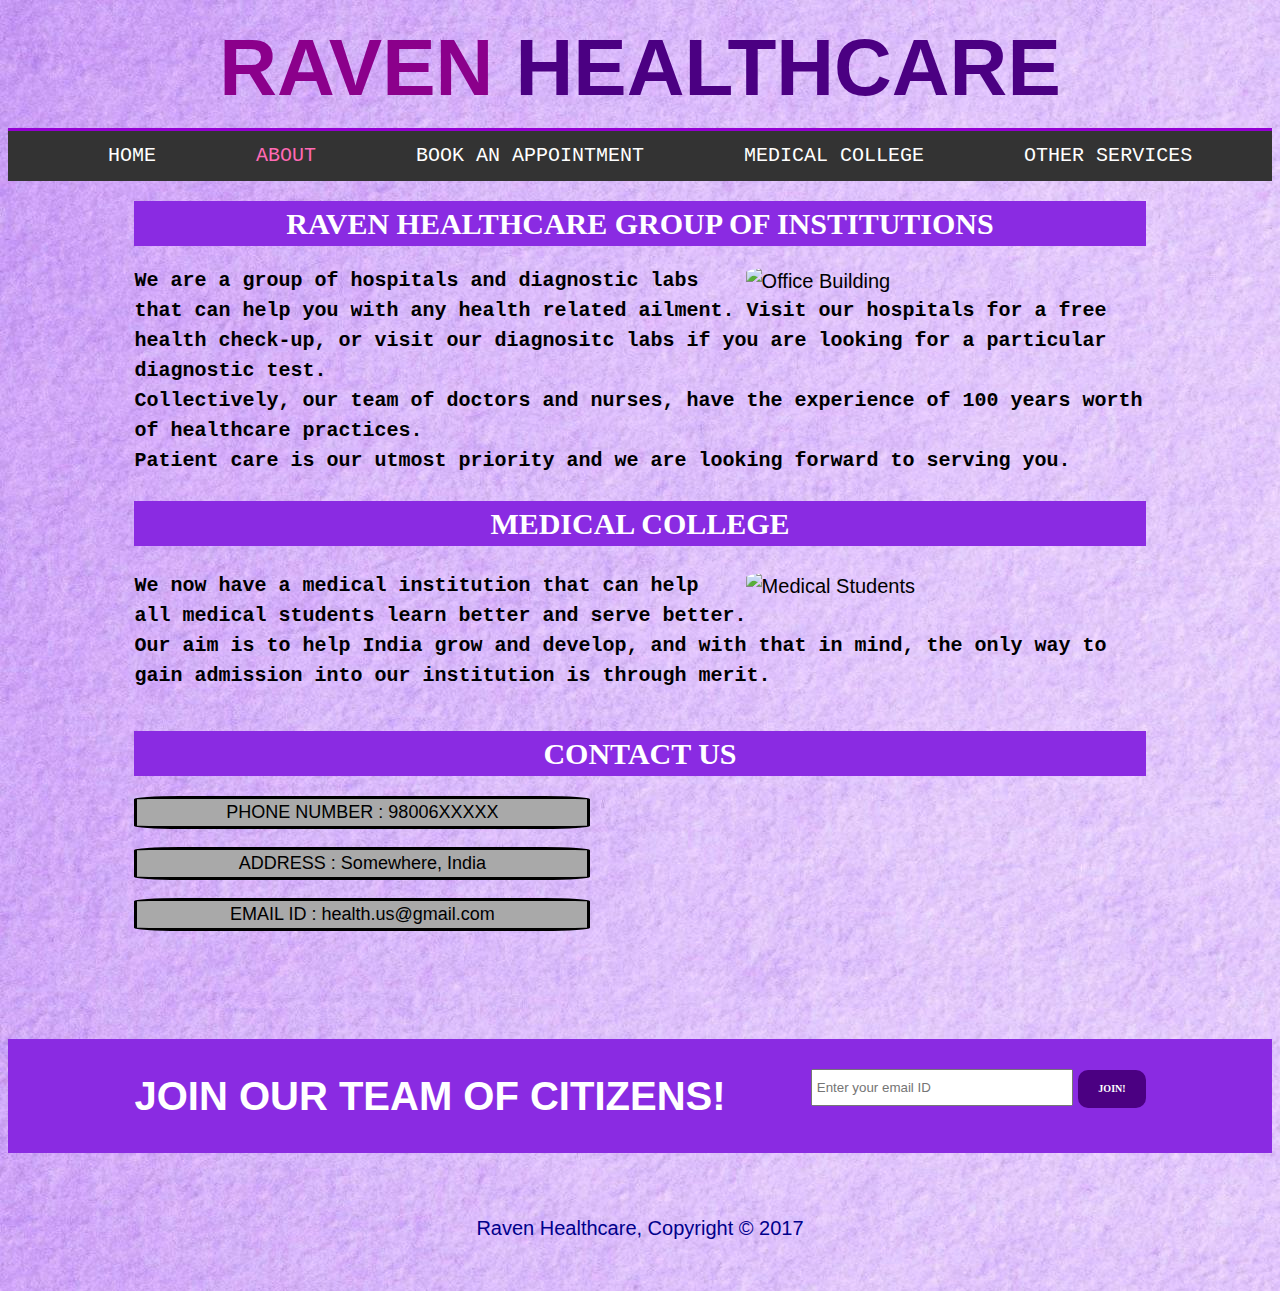
==== About.html @ ee7220b3 "Changed the layout of the page" ====
<!Doctype html>

<html lang="en">

<head>

<meta charset="utf-8">

<meta name="description" content="Raven Healthcare is a group of hospitals and diagnostic labs that help provide affordable healthcare.">

<meta name="keywords" content="Health, Hospitals, Doctors near me, Feeling ill, Depression, Vomiting, Drunk, Medicines">

<meta name="author" content="Swetha Chodavarpu">

<meta name="robots" content="index,follow,archive">

<meta name="viewport" content="width=device-width, intial-scale=1.0">

<link rel="stylesheet" type="text/css" href="about.css"/>

<link rel="icon" href="./health.ico"/>
<title> Raven Healthcare </title>

</head>

<body>
<header>
  <div class="container">
  <div id="branding">
  <h1>  <span class="highlight"> Raven </span> Healthcare  </h1>
</header>

</div>
<nav>
<ul>
  <li><a href="index.html" target="_parent"> HOME </a></li>
  <li><a href="About.html" target="_parent"> <span class="active"> ABOUT </span></a></li>
  <li><a href="book.html" target="_parent"> BOOK AN APPOINTMENT </a></li>
  <li><a href="mc.html" target="_parent"> MEDICAL COLLEGE </a></li>
  <li><a href="services.html" target="_parent"> OTHER SERVICES </a></li>
</ul>
</nav>
</div>

<section id="about">
  <div class="container">
  <h1> <span class="headline"> Raven Healthcare Group Of Institutions </span> </h1>
    <img src="office.jpg" alt="Office Building" width="400px"/>
    <p> We are a group of hospitals and diagnostic labs that can help you with any health related ailment. Visit our hospitals for a free health check-up, or visit our diagnositc labs if you are looking for a particular diagnostic test. <br>Collectively, our team of doctors and nurses, have the experience of 100 years worth of healthcare practices. <br>Patient care is our utmost priority and we are looking forward to serving you. </p>
  <h2> <span class="headline"> Medical college </span> </h2>
    <img src="medstu.jpg" alt="Medical Students" width="400px"/>
    <p> We now have a medical institution that can help all medical students learn better and serve better. <br>Our aim is to help India grow and develop, and with that in mind, the only way to gain admission into our institution is through merit. </p>
  </div>
</section>

<section id="contact">
  <div class="container">
    <h1> CONTACT US </h1>
    <p> PHONE NUMBER : 98006XXXXX </p>

    <p> ADDRESS : Somewhere, India </p>

    <p> EMAIL ID : health.us@gmail.com </p>
  </div>
</section>

<br>
<br>
<br>

<section id="newsletter">
  <div class="container">
    <h1> Join our team of citizens! </h1>
<form>
    <input type="email" placeholder="Enter your email ID">
    <button type="submit" class="button1"> Join! </button>
</form>
  </div>
</section>

</body>
<footer>
<p> Raven Healthcare, Copyright &copy; 2017<p/>
</footer>
</html>
---- about.css ----
body {
  font: 20px/1.5  Arial, sans-serif;
  padding: 0;
  margin = 0;
  background-image: url("./aboutbg.jpg");
  color : Black;
}

.container {
   width:80%;
   margin: auto;
   overflow: hidden;
 }
.button1{
  height: 38px;
  background: Indigo;
  border: 0;
  border-radius: 10px;
  padding-left: 20px;
  padding-right: 20px;
  color: White;
  font-family: Verdana;
  font-weight: bold;
  font-size: 10px;
  text-transform: uppercase;
}
/* Header */

 header {
   font-size: 40px;
   background-color:transparent;
   color : Indigo;
   min-height: 70px;
   border-bottom: DarkViolet 3px solid;
   text-transform: uppercase;
 }
 ul {
     list-style-type: none;
     margin: 0;
     padding: 0;
     overflow: hidden;
     background-color: #333;
 }

 li {

   float: left;
 }

 li a {
   padding-left: 100px;
   padding-top: 10px;
   padding-bottom: 10px;
   display: block;
   color: White;
   text-align: center;
   font-family: courier;
   font-weight: lighter;
   text-decoration: none;
 }

 /* Change the link color to #111 (black) on hover */
 li a:hover {
     color: red;
 }

.active {
  text-transform: uppercase;
  color: HotPink;
}

 header #branding {
   text-align: center;
 }

 header #branding h1 {
   margin: 0;
 }

 header nav {
   float: right;
   margin-top: 0;
 }

header .highlight, a{
 color : DarkMagenta;
 font-weight: bold;
}

header a:hover {
  color: Maroon;
  font-weight: bolder;
}

/* Newsletter */

#newsletter {
  padding: 0px;
  color: white;
  background-color: BlueViolet;
}

#newsletter h1 {
  color: White;
  text-transform: uppercase;
  float:left;
  padding: 0;
}

#newsletter form {
  float: right;
  margin-top: 30px;
}

#newsletter input[type="email"] {
padding : 4px;
height :25px;
width: 250px;
}


#about h1, #about h2 {
  font-size: 30px;
  font-family: verdana;
  font-weight: bold;
  color: White;
  text-align: center;
  text-transform: uppercase;
  background-color: BlueViolet;
}

img {
 float: right;
 border-radius: 20%;
}

#about .container p {
   font-size: 20px;
   text-align: left;
   font-weight: bold;
   font-family: Courier;
   text-transform: none;
   background: transparent !important;
   color: black;
 }

#contact h1 {
  font-size: 30px;
  font-family: verdana;
  font-weight: bold;
  color: White;
  text-align: center;
  text-transform: uppercase;
  background-color: BlueViolet;
}

#contact p {

  text-align : center;
  width: 450px;
  background-color: DarkGray;
  font-size: 18px;
  color: Black;
  border-style: solid;
  border-radius: 10%;
  text-transform: none;
}

footer {
  padding: 20px;
  margin-top: 20px;
  color: darkblue;
  text-transform: capitalize;
  background-color: transparent;
  text-align: center;
}
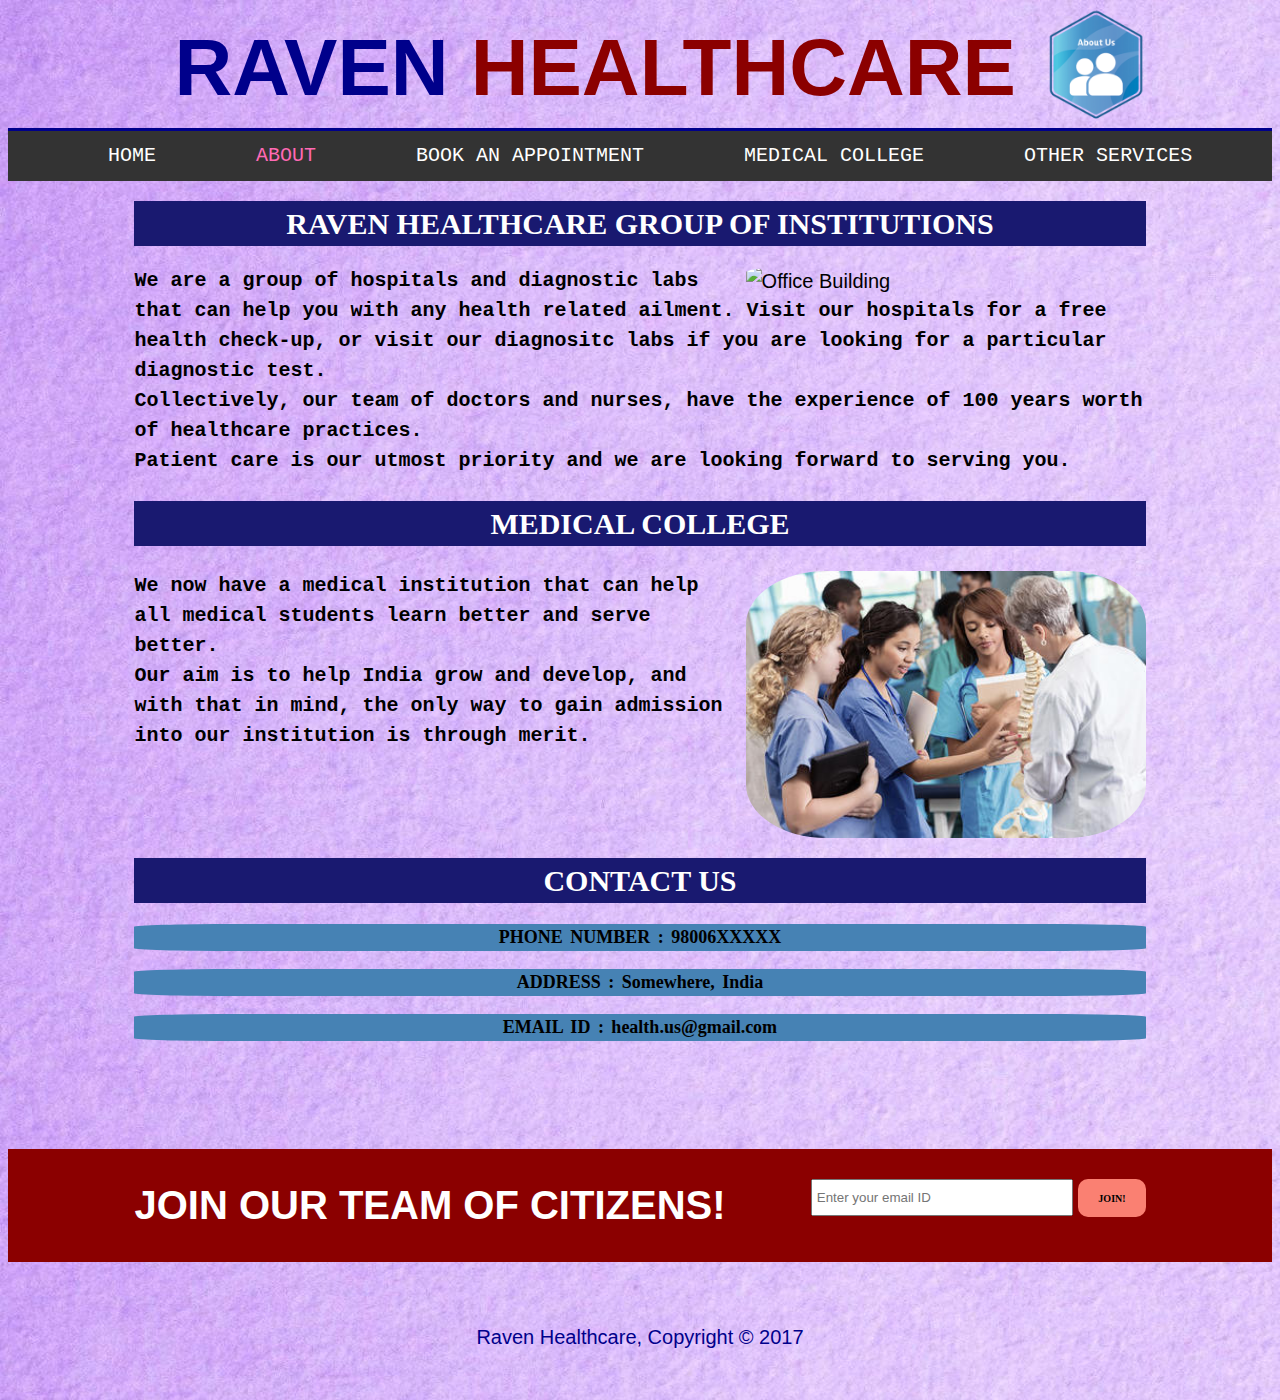
==== commit bd2ca19e: "Changed Design" ====
--- a/About.html
+++ b/About.html
@@ -28,6 +28,7 @@
   <div class="container">
   <div id="branding">
   <h1>  <span class="highlight"> Raven </span> Healthcare  </h1>
+  <img src="about.png" alt="About image" width="100px"/>
 </header>
 
 </div>
--- a/about.css
+++ b/about.css
@@ -13,12 +13,12 @@
  }
 .button1{
   height: 38px;
-  background: Indigo;
+  background: Salmon;
   border: 0;
   border-radius: 10px;
   padding-left: 20px;
   padding-right: 20px;
-  color: White;
+  color: Black;
   font-family: Verdana;
   font-weight: bold;
   font-size: 10px;
@@ -26,70 +26,77 @@
 }
 /* Header */
 
- header {
-   font-size: 40px;
-   background-color:transparent;
-   color : Indigo;
-   min-height: 70px;
-   border-bottom: DarkViolet 3px solid;
-   text-transform: uppercase;
- }
- ul {
-     list-style-type: none;
-     margin: 0;
-     padding: 0;
-     overflow: hidden;
-     background-color: #333;
- }
+header {
+  font-size: 40px;
+  background-color:transparent;
+  color : DarkRed;
+  min-height: 70px;
+  border-bottom: DarkBlue 3px solid;
+  text-transform: uppercase;
+}
+ul {
+    list-style-type: none;
+    margin: 0;
+    padding: 0;
+    overflow: hidden;
+    background-color: #333;
+}
 
- li {
+li {
 
-   float: left;
- }
+  float: left;
+}
 
- li a {
-   padding-left: 100px;
-   padding-top: 10px;
-   padding-bottom: 10px;
-   display: block;
-   color: White;
-   text-align: center;
-   font-family: courier;
-   font-weight: lighter;
-   text-decoration: none;
- }
+li a {
+  padding-left: 100px;
+  padding-top: 10px;
+  padding-bottom: 10px;
+  display: block;
+  color: White;
+  text-align: center;
+  font-family: courier;
+  font-weight: lighter;
+  text-decoration: none;
+}
 
- /* Change the link color to #111 (black) on hover */
- li a:hover {
-     color: red;
- }
+/* Change the link color to #111 (black) on hover */
+li a:hover {
+    color: red;
+}
 
 .active {
-  text-transform: uppercase;
-  color: HotPink;
+ text-transform: uppercase;
+ color: HotPink;
 }
 
- header #branding {
-   text-align: center;
- }
 
- header #branding h1 {
-   margin: 0;
- }
+header #branding {
+  text-align: center;
+}
 
- header nav {
-   float: right;
-   margin-top: 0;
- }
+header #branding h1 {
+  float:left;
+  margin:0;
+  padding-left:40px;
+}
+
+header nav {
+  float: right;
+  margin-top: 0;
+}
 
 header .highlight, a{
- color : DarkMagenta;
- font-weight: bold;
+color : DarkBlue;
+font-weight: bold;
 }
 
 header a:hover {
-  color: Maroon;
-  font-weight: bolder;
+ color: Maroon;
+ font-weight: bolder;
+}
+
+#branding img {
+ float :right;
 }
 
 /* Newsletter */
@@ -97,7 +104,7 @@
 #newsletter {
   padding: 0px;
   color: white;
-  background-color: BlueViolet;
+  background-color: DarkRed;
 }
 
 #newsletter h1 {
@@ -126,7 +133,7 @@
   color: White;
   text-align: center;
   text-transform: uppercase;
-  background-color: BlueViolet;
+  background-color: MidnightBlue;
 }
 
 img {
@@ -151,17 +158,19 @@
   color: White;
   text-align: center;
   text-transform: uppercase;
-  background-color: BlueViolet;
+  background-color: MidnightBlue;
 }
 
 #contact p {
-
+  font-family: Segoe UI;
   text-align : center;
-  width: 450px;
-  background-color: DarkGray;
+  width: 100%;
+  word-spacing: 3px;
+  background-color: SteelBlue;
   font-size: 18px;
   color: Black;
-  border-style: solid;
+  font-weight: bold;
+  border-style: none;
   border-radius: 10%;
   text-transform: none;
 }
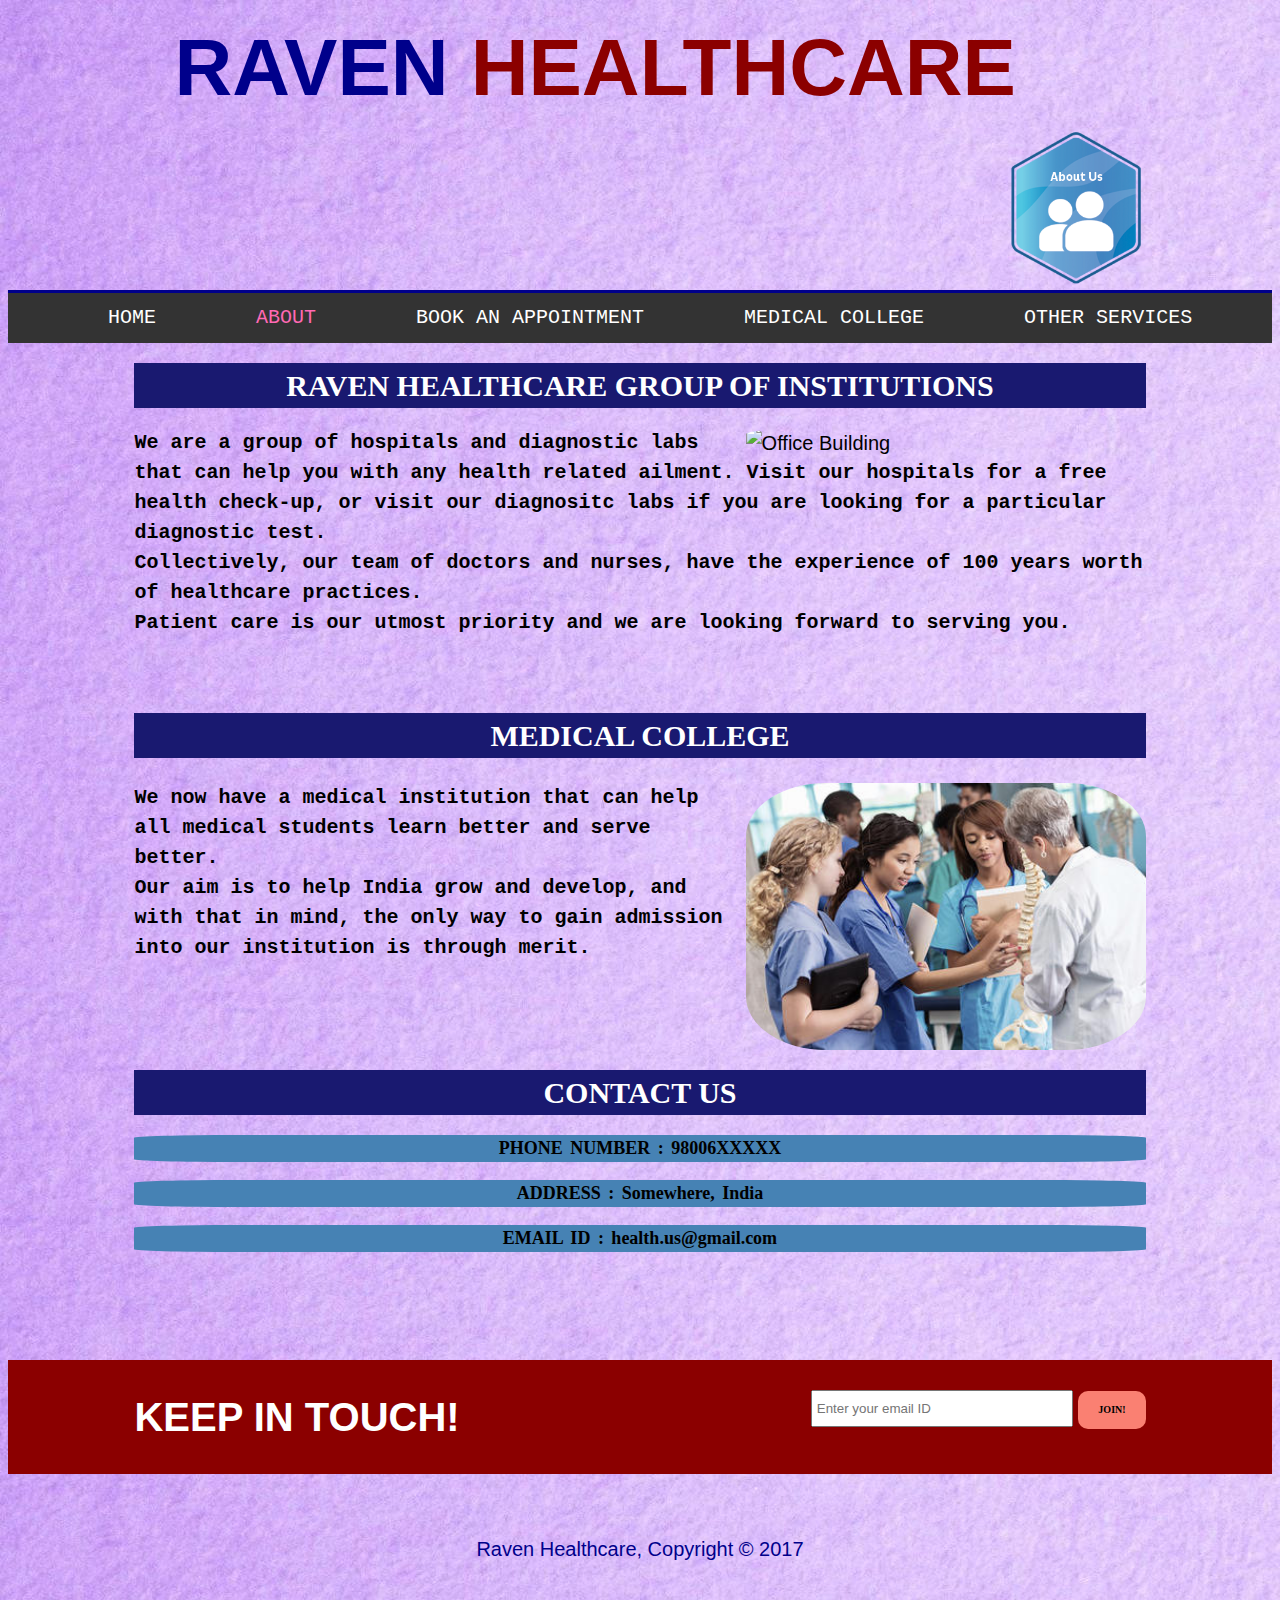
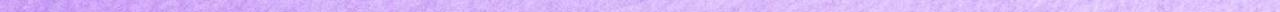
==== commit ea72a4af: "added form id" ====
--- a/About.html
+++ b/About.html
@@ -20,7 +20,8 @@
 
 <link rel="icon" href="./health.ico"/>
 <title> Raven Healthcare </title>
-
+<script src="https://ajax.googleapis.com/ajax/libs/jquery/3.1.0/jquery.min.js"></script>
+<link href="https://fonts.googleapis.com/css?family=Josefin+Sans|Kreon|Quando|Vollkorn" rel="stylesheet">
 </head>
 
 <body>
@@ -28,7 +29,7 @@
   <div class="container">
   <div id="branding">
   <h1>  <span class="highlight"> Raven </span> Healthcare  </h1>
-  <img src="about.png" alt="About image" width="100px"/>
+  <img src="about.png" alt="About image" width="140px"/>
 </header>
 
 </div>
@@ -47,7 +48,7 @@
   <div class="container">
   <h1> <span class="headline"> Raven Healthcare Group Of Institutions </span> </h1>
     <img src="office.jpg" alt="Office Building" width="400px"/>
-    <p> We are a group of hospitals and diagnostic labs that can help you with any health related ailment. Visit our hospitals for a free health check-up, or visit our diagnositc labs if you are looking for a particular diagnostic test. <br>Collectively, our team of doctors and nurses, have the experience of 100 years worth of healthcare practices. <br>Patient care is our utmost priority and we are looking forward to serving you. </p>
+    <p> We are a group of hospitals and diagnostic labs that can help you with any health related ailment. Visit our hospitals for a free health check-up, or visit our diagnositc labs if you are looking for a particular diagnostic test. <br>Collectively, our team of doctors and nurses, have the experience of 100 years worth of healthcare practices. <br>Patient care is our utmost priority and we are looking forward to serving you. </p><br>
   <h2> <span class="headline"> Medical college </span> </h2>
     <img src="medstu.jpg" alt="Medical Students" width="400px"/>
     <p> We now have a medical institution that can help all medical students learn better and serve better. <br>Our aim is to help India grow and develop, and with that in mind, the only way to gain admission into our institution is through merit. </p>
@@ -71,13 +72,34 @@
 
 <section id="newsletter">
   <div class="container">
-    <h1> Join our team of citizens! </h1>
+    <h1> KEEP IN TOUCH! </h1>
 <form>
-    <input type="email" placeholder="Enter your email ID">
-    <button type="submit" class="button1"> Join! </button>
+    <input type="email" id="email" placeholder="Enter your email ID">
+    <button type="post" class="button1"> Join! </button>
 </form>
   </div>
 </section>
+
+
+<script> 
+$('.button1').click(function(e) {
+    e.preventDefault();
+    if( $('#email').val() == "") {
+      alert('Please enter all your details');
+    } else {
+      $.ajax({
+          url:'https://ravenhealth.herokuapp.com/patients',
+          type:'post',
+          data:$('form').serialize(),
+          success: function() {
+            $('#email').val("");
+            alert('Thank you. Your details have been submitted.');
+          }
+      });
+    }
+})
+</script>
+
 
 </body>
 <footer>
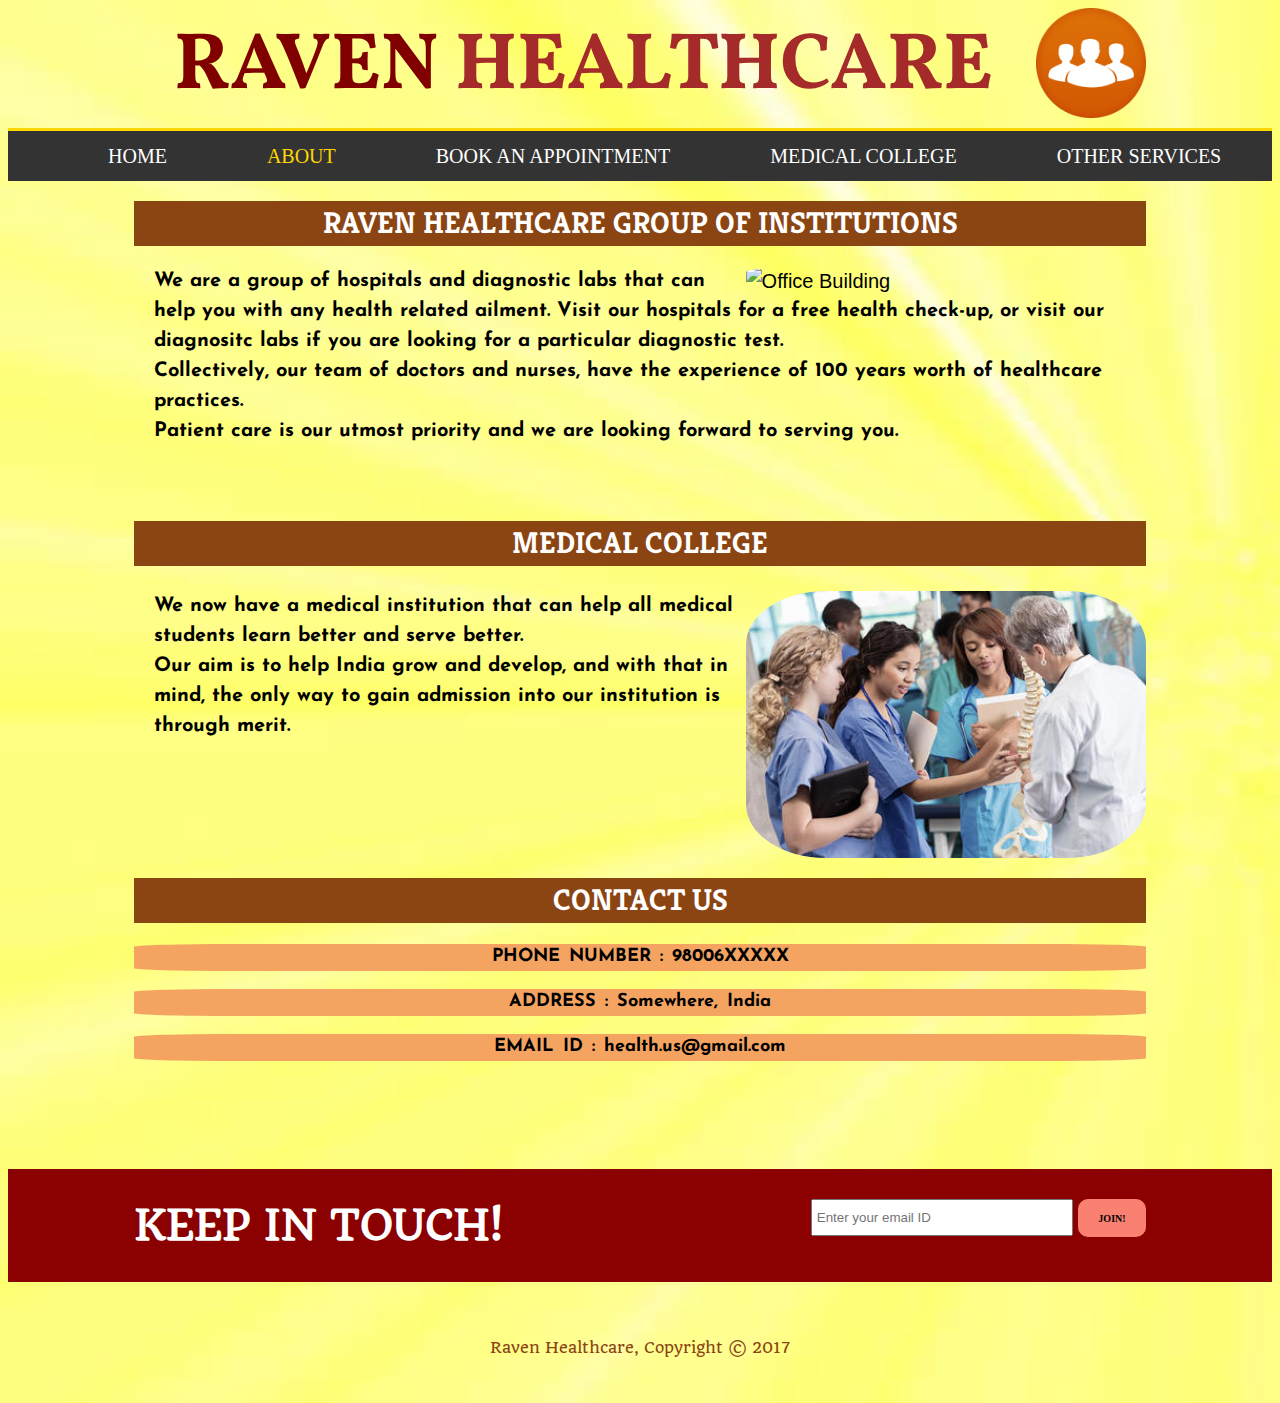
==== commit a90c2e91: "Added new fonts, changed colors and added new content." ====
--- a/About.html
+++ b/About.html
@@ -29,7 +29,7 @@
   <div class="container">
   <div id="branding">
   <h1>  <span class="highlight"> Raven </span> Healthcare  </h1>
-  <img src="about.png" alt="About image" width="140px"/>
+  <img src="about.png" alt="About image" width="110px" margin="0px" padding="0px"/>
 </header>
 
 </div>
@@ -38,7 +38,7 @@
   <li><a href="index.html" target="_parent"> HOME </a></li>
   <li><a href="About.html" target="_parent"> <span class="active"> ABOUT </span></a></li>
   <li><a href="book.html" target="_parent"> BOOK AN APPOINTMENT </a></li>
-  <li><a href="mc.html" target="_parent"> MEDICAL COLLEGE </a></li>
+  <li><a href="medical.html" target="_parent"> MEDICAL COLLEGE </a></li>
   <li><a href="services.html" target="_parent"> OTHER SERVICES </a></li>
 </ul>
 </nav>
--- a/about.css
+++ b/about.css
@@ -2,7 +2,8 @@
   font: 20px/1.5  Arial, sans-serif;
   padding: 0;
   margin = 0;
-  background-image: url("./aboutbg.jpg");
+  background-image: url("./bgimg.jpg");
+  background-size: cover;
   color : Black;
 }
 
@@ -29,9 +30,10 @@
 header {
   font-size: 40px;
   background-color:transparent;
-  color : DarkRed;
+  color : Brown;
   min-height: 70px;
-  border-bottom: DarkBlue 3px solid;
+  font-family: 'Vollkorn', serif;
+  border-bottom: gold 3px solid;
   text-transform: uppercase;
 }
 ul {
@@ -54,19 +56,19 @@
   display: block;
   color: White;
   text-align: center;
-  font-family: courier;
+  font-family: Rockwell;
   font-weight: lighter;
   text-decoration: none;
 }
 
 /* Change the link color to #111 (black) on hover */
 li a:hover {
-    color: red;
+    color: crimson;
 }
 
 .active {
  text-transform: uppercase;
- color: HotPink;
+ color: Gold;
 }
 
 
@@ -86,7 +88,7 @@
 }
 
 header .highlight, a{
-color : DarkBlue;
+color : Maroon;
 font-weight: bold;
 }
 
@@ -95,7 +97,13 @@
  font-weight: bolder;
 }
 
+header img {
+  padding: 0px;
+  margin: 0px;
+}
+
 #branding img {
+  margin: 0px;
  float :right;
 }
 
@@ -108,6 +116,7 @@
 }
 
 #newsletter h1 {
+  font-family: 'Quando', serif;
   color: White;
   text-transform: uppercase;
   float:left;
@@ -128,12 +137,12 @@
 
 #about h1, #about h2 {
   font-size: 30px;
-  font-family: verdana;
+  font-family: 'Kreon', serif;
   font-weight: bold;
   color: White;
   text-align: center;
   text-transform: uppercase;
-  background-color: MidnightBlue;
+  background-color: saddlebrown;
 }
 
 img {
@@ -142,10 +151,11 @@
 }
 
 #about .container p {
+  margin: 20px;
    font-size: 20px;
    text-align: left;
    font-weight: bold;
-   font-family: Courier;
+   font-family: 'Josefin Sans', sans-serif;
    text-transform: none;
    background: transparent !important;
    color: black;
@@ -153,20 +163,19 @@
 
 #contact h1 {
   font-size: 30px;
-  font-family: verdana;
-  font-weight: bold;
+  font-family: 'Kreon', serif;  font-weight: bold;
   color: White;
   text-align: center;
   text-transform: uppercase;
-  background-color: MidnightBlue;
+  background-color: saddlebrown;
 }
 
 #contact p {
-  font-family: Segoe UI;
+  font-family: 'Josefin Sans', sans-serif;
   text-align : center;
   width: 100%;
   word-spacing: 3px;
-  background-color: SteelBlue;
+  background-color: sandybrown;
   font-size: 18px;
   color: Black;
   font-weight: bold;
@@ -178,8 +187,10 @@
 footer {
   padding: 20px;
   margin-top: 20px;
-  color: darkblue;
+  color: SaddleBrown;
+  font-family: 'Quando', serif;
   text-transform: capitalize;
   background-color: transparent;
   text-align: center;
+  font-size: 15px;
 }
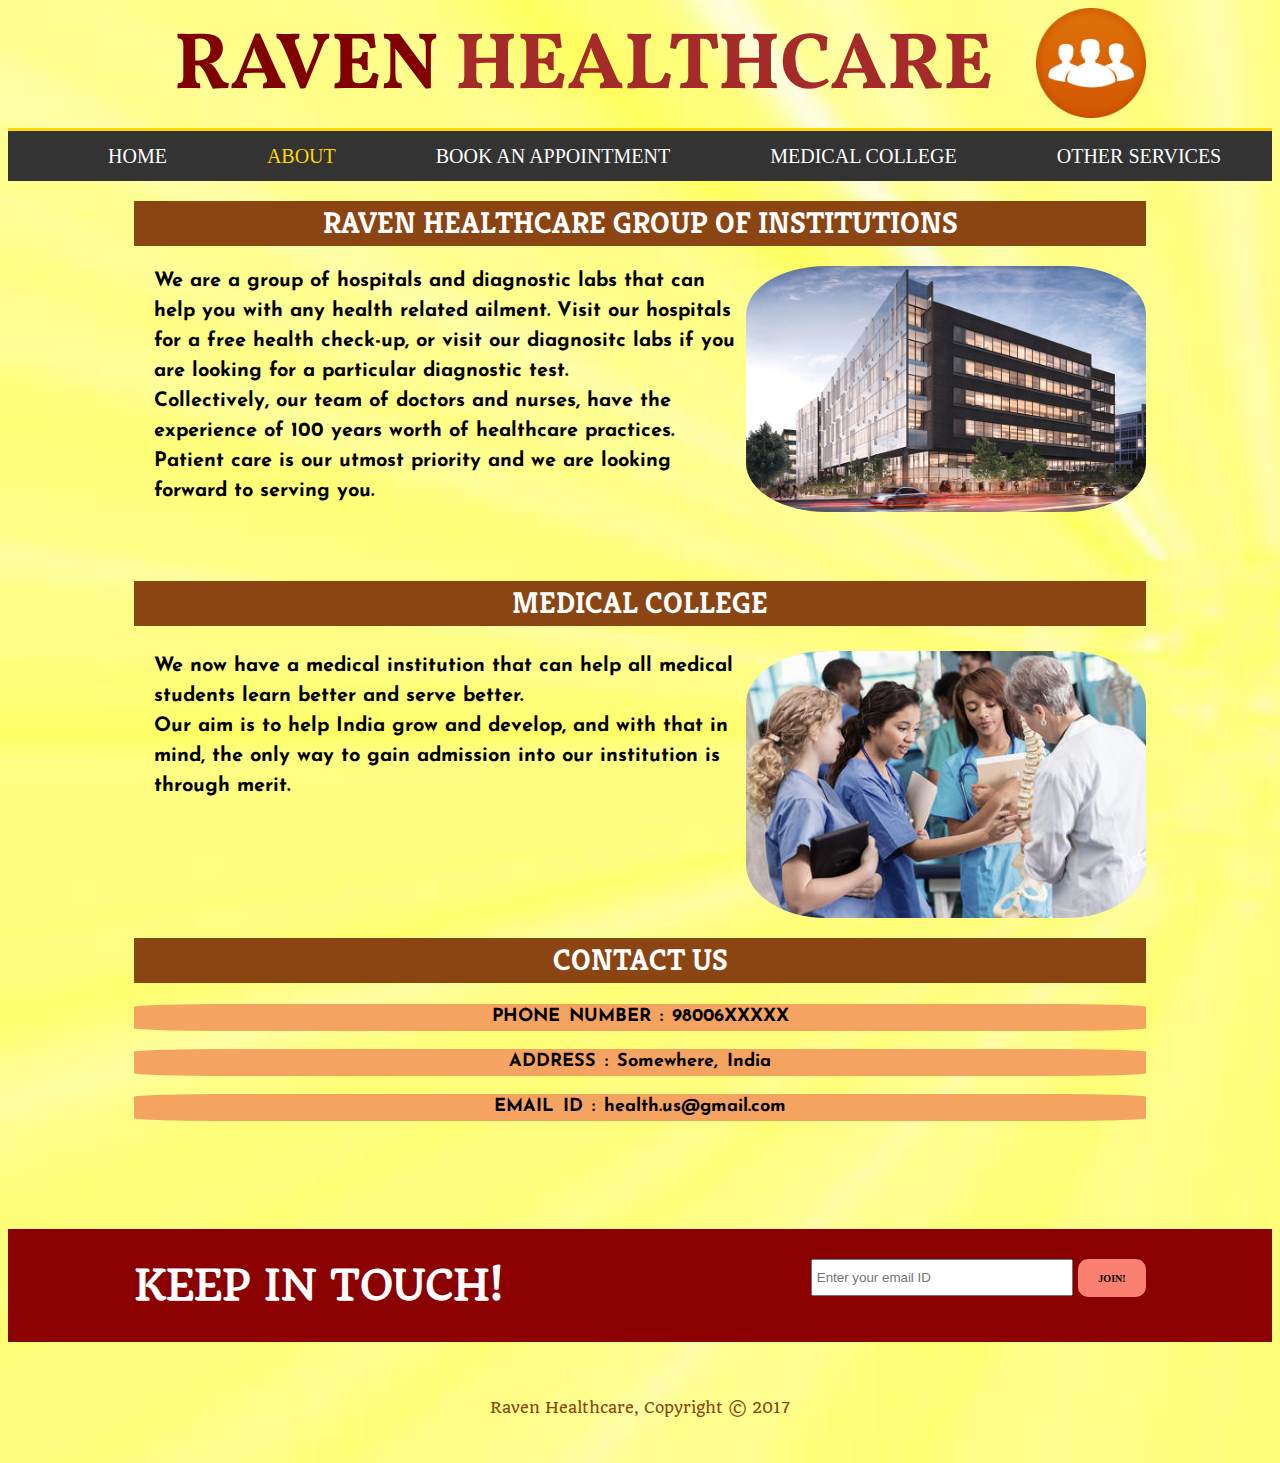
==== commit b6dcac9e: "Added new folders for each file type" ====
--- a/About.html
+++ b/About.html
@@ -16,42 +16,47 @@
 
 <meta name="viewport" content="width=device-width, intial-scale=1.0">
 
-<link rel="stylesheet" type="text/css" href="about.css"/>
+<link rel="stylesheet" type="text/css" href="./css/about.css"/>
 
-<link rel="icon" href="./health.ico"/>
+<link rel="icon" href="./images/icon.png"/>
 <title> Raven Healthcare </title>
 <script src="https://ajax.googleapis.com/ajax/libs/jquery/3.1.0/jquery.min.js"></script>
 <link href="https://fonts.googleapis.com/css?family=Josefin+Sans|Kreon|Quando|Vollkorn" rel="stylesheet">
+
 </head>
 
 <body>
-<header>
-  <div class="container">
-  <div id="branding">
-  <h1>  <span class="highlight"> Raven </span> Healthcare  </h1>
-  <img src="about.png" alt="About image" width="110px" margin="0px" padding="0px"/>
-</header>
+  <header>
+   <div class="container">
+   <div id="branding">
+   <h1>  <span class="highlight"> Raven </span> Healthcare  </h1>
+   <img src="./images/about.png" alt="About image" width="110px" margin="0px" padding="0px"/>
+  </header>
 
 </div>
-<nav>
-<ul>
-  <li><a href="index.html" target="_parent"> HOME </a></li>
-  <li><a href="About.html" target="_parent"> <span class="active"> ABOUT </span></a></li>
-  <li><a href="book.html" target="_parent"> BOOK AN APPOINTMENT </a></li>
-  <li><a href="medical.html" target="_parent"> MEDICAL COLLEGE </a></li>
-  <li><a href="services.html" target="_parent"> OTHER SERVICES </a></li>
-</ul>
-</nav>
+  <nav>
+   <ul>
+    <li><a href="index.html" target="_parent"> HOME </a></li>
+    <li><a href="About.html" target="_parent"> <span class="active"> ABOUT </span></a></li>
+    <li><a href="book.html" target="_parent"> BOOK AN APPOINTMENT </a></li>
+    <li><a href="medical.html" target="_parent"> MEDICAL COLLEGE </a></li>
+    <li><a href="services.html" target="_parent"> OTHER SERVICES </a></li>
+   </ul>
+  </nav>
 </div>
 
 <section id="about">
   <div class="container">
-  <h1> <span class="headline"> Raven Healthcare Group Of Institutions </span> </h1>
-    <img src="office.jpg" alt="Office Building" width="400px"/>
-    <p> We are a group of hospitals and diagnostic labs that can help you with any health related ailment. Visit our hospitals for a free health check-up, or visit our diagnositc labs if you are looking for a particular diagnostic test. <br>Collectively, our team of doctors and nurses, have the experience of 100 years worth of healthcare practices. <br>Patient care is our utmost priority and we are looking forward to serving you. </p><br>
-  <h2> <span class="headline"> Medical college </span> </h2>
-    <img src="medstu.jpg" alt="Medical Students" width="400px"/>
-    <p> We now have a medical institution that can help all medical students learn better and serve better. <br>Our aim is to help India grow and develop, and with that in mind, the only way to gain admission into our institution is through merit. </p>
+   <h1> <span class="headline"> Raven Healthcare Group Of Institutions </span> </h1>
+   <img src="./images/office.jpg" alt="Office Building" width="400px"/>
+   <p>
+     We are a group of hospitals and diagnostic labs that can help you with any health related ailment. Visit our hospitals for a free health check-up, or visit our diagnositc labs if you are looking for a particular diagnostic test. <br>Collectively, our team of doctors and nurses, have the experience of 100 years worth of healthcare practices. <br>Patient care is our utmost priority and we are looking forward to serving you.
+   </p>
+   <br>
+   <h2> <span class="headline"> Medical college </span> </h2>
+   <img src="./images/medstu.jpg" alt="Medical Students" width="400px"/>
+   <p> We now have a medical institution that can help all medical students learn better and serve better. <br>Our aim is to help India grow and develop, and with that in mind, the only way to gain admission into our institution is through merit.
+   </p>
   </div>
 </section>
 
@@ -59,9 +64,7 @@
   <div class="container">
     <h1> CONTACT US </h1>
     <p> PHONE NUMBER : 98006XXXXX </p>
-
     <p> ADDRESS : Somewhere, India </p>
-
     <p> EMAIL ID : health.us@gmail.com </p>
   </div>
 </section>
@@ -73,15 +76,15 @@
 <section id="newsletter">
   <div class="container">
     <h1> KEEP IN TOUCH! </h1>
-<form>
+  <form>
     <input type="email" id="email" placeholder="Enter your email ID">
     <button type="post" class="button1"> Join! </button>
-</form>
+  </form>
   </div>
 </section>
 
 
-<script> 
+<script>
 $('.button1').click(function(e) {
     e.preventDefault();
     if( $('#email').val() == "") {
@@ -102,7 +105,11 @@
 
 
 </body>
+
 <footer>
+
 <p> Raven Healthcare, Copyright &copy; 2017<p/>
+
 </footer>
+
 </html>
--- a/css/about.css
+++ b/css/about.css
@@ -0,0 +1,194 @@
+body {
+  font: 20px/1.5  Arial, sans-serif;
+  padding: 0;
+  margin = 0;
+  background-image: url("../images/bgimg.jpg");
+  background-size: cover;
+  color : Black;
+}
+
+.container {
+   width:80%;
+   margin: auto;
+   overflow: hidden;
+ }
+.button1{
+  height: 38px;
+  background: Salmon;
+  border: 0;
+  border-radius: 10px;
+  padding-left: 20px;
+  padding-right: 20px;
+  color: Black;
+  font-family: Verdana;
+  font-weight: bold;
+  font-size: 10px;
+  text-transform: uppercase;
+}
+/* Header */
+
+header {
+  font-size: 40px;
+  background-color:transparent;
+  color : Brown;
+  min-height: 70px;
+  font-family: 'Vollkorn', serif;
+  border-bottom: gold 3px solid;
+  text-transform: uppercase;
+}
+ul {
+  list-style-type: none;
+  margin: 0;
+  padding: 0;
+  overflow: hidden;
+  background-color: #333;
+}
+
+li {
+  float: left;
+}
+
+li a {
+  padding-left: 100px;
+  padding-top: 10px;
+  padding-bottom: 10px;
+  display: block;
+  color: White;
+  text-align: center;
+  font-family: Rockwell;
+  font-weight: lighter;
+  text-decoration: none;
+}
+
+/* Change the link color to #111 (black) on hover */
+li a:hover {
+  color: crimson;
+}
+
+.active {
+  text-transform: uppercase;
+  color: Gold;
+}
+
+
+header #branding {
+  text-align: center;
+}
+
+header #branding h1 {
+  float:left;
+  margin:0;
+  padding-left:40px;
+}
+
+header nav {
+  float: right;
+  margin-top: 0;
+}
+
+header .highlight, a {
+  color : Maroon;
+  font-weight: bold;
+}
+
+header a:hover {
+ color: Maroon;
+ font-weight: bolder;
+}
+
+header img {
+  padding: 0px;
+  margin: 0px;
+}
+
+#branding img {
+  margin: 0px;
+  float :right;
+}
+
+/* Newsletter */
+
+#newsletter {
+  padding: 0px;
+  color: white;
+  background-color: DarkRed;
+}
+
+#newsletter h1 {
+  font-family: 'Quando', serif;
+  color: White;
+  text-transform: uppercase;
+  float:left;
+  padding: 0;
+}
+
+#newsletter form {
+  float: right;
+  margin-top: 30px;
+}
+
+#newsletter input[type="email"] {
+  padding : 4px;
+  height :25px;
+  width: 250px;
+}
+
+#about h1, #about h2 {
+  font-size: 30px;
+  font-family: 'Kreon', serif;
+  font-weight: bold;
+  color: White;
+  text-align: center;
+  text-transform: uppercase;
+  background-color: saddlebrown;
+}
+
+img {
+ float: right;
+ border-radius: 20%;
+}
+
+#about .container p {
+  margin: 20px;
+  font-size: 20px;
+  text-align: left;
+  font-weight: bold;
+  font-family: 'Josefin Sans', sans-serif;
+  text-transform: none;
+  background: transparent !important;
+  color: black;
+ }
+
+#contact h1 {
+  font-size: 30px;
+  font-family: 'Kreon', serif;  font-weight: bold;
+  color: White;
+  text-align: center;
+  text-transform: uppercase;
+  background-color: saddlebrown;
+}
+
+#contact p {
+  font-family: 'Josefin Sans', sans-serif;
+  text-align : center;
+  width: 100%;
+  word-spacing: 3px;
+  background-color: sandybrown;
+  font-size: 18px;
+  color: Black;
+  font-weight: bold;
+  border-style: none;
+  border-radius: 10%;
+  text-transform: none;
+}
+
+footer {
+  padding: 20px;
+  margin-top: 20px;
+  color: SaddleBrown;
+  font-family: 'Quando', serif;
+  text-transform: capitalize;
+  background-color: transparent;
+  text-align: center;
+  font-size: 15px;
+}
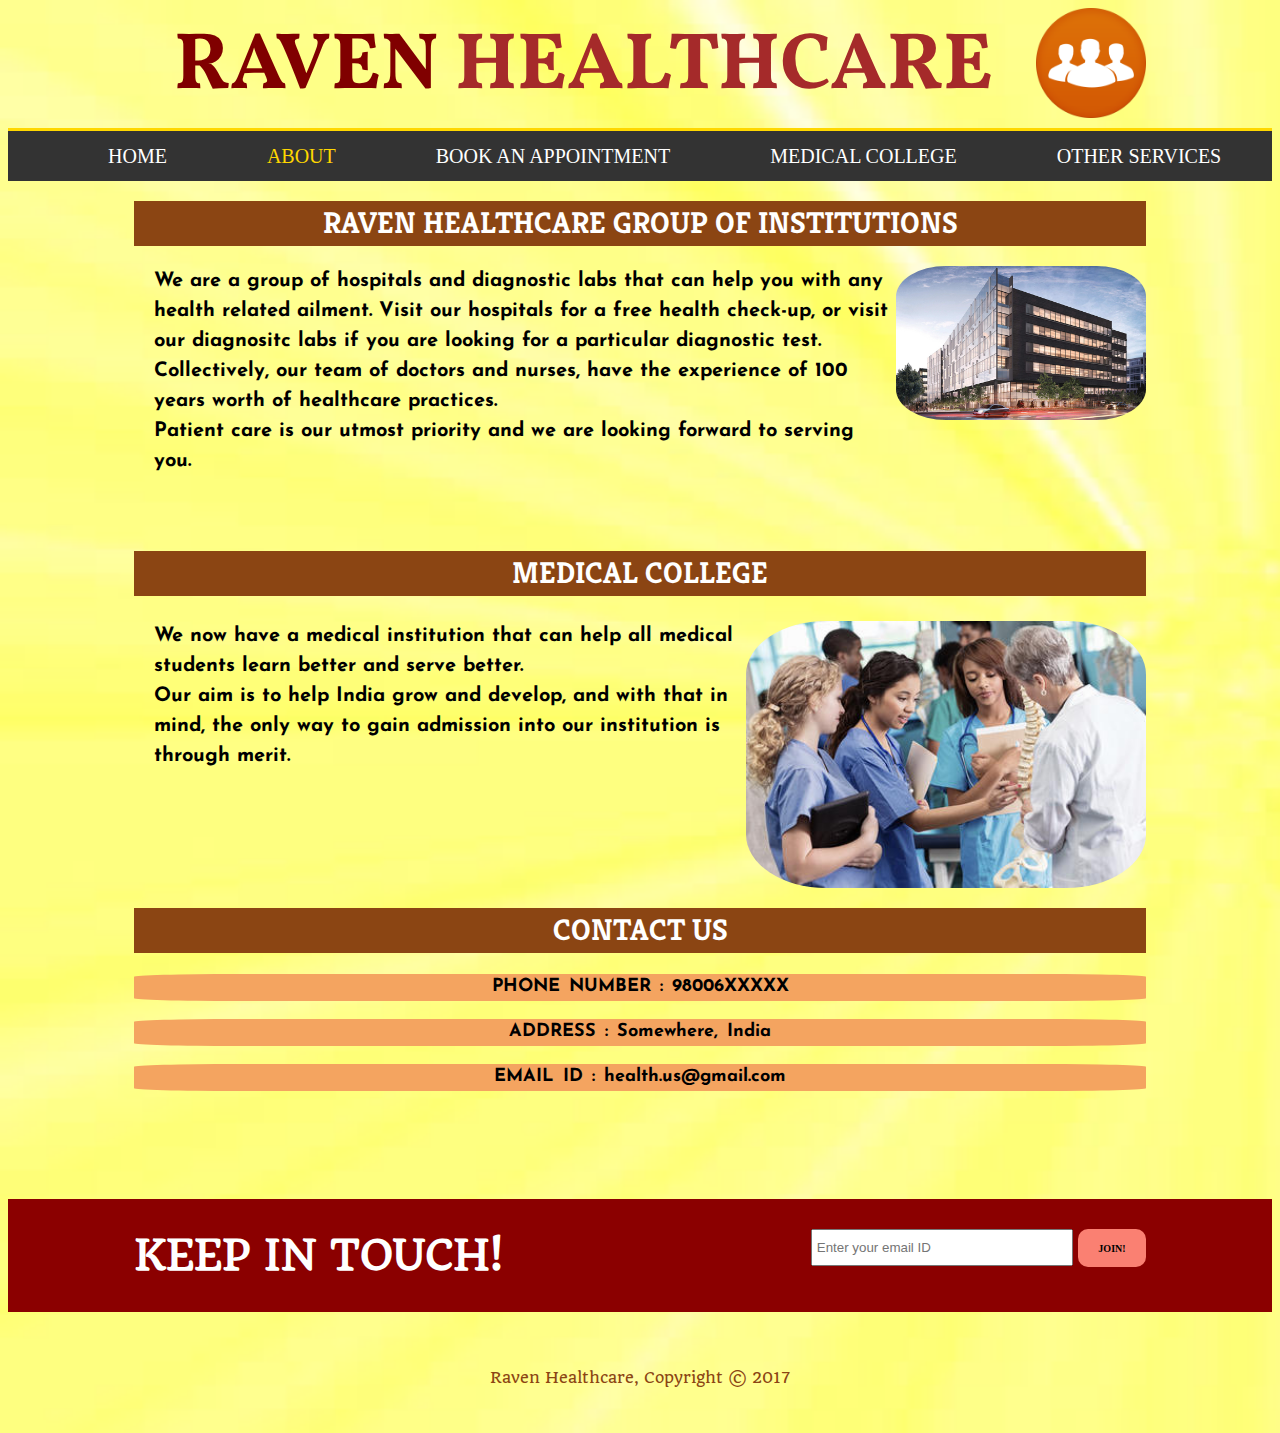
==== commit 5e25c8c6: "Resizing" ====
--- a/About.html
+++ b/About.html
@@ -16,7 +16,7 @@
 
 <meta name="viewport" content="width=device-width, intial-scale=1.0">
 
-<link rel="stylesheet" type="text/css" href="./css/about.css"/>
+<link rel="stylesheet" type="text/css" href="about.css"/>
 
 <link rel="icon" href="./images/icon.png"/>
 <title> Raven Healthcare </title>
@@ -48,7 +48,7 @@
 <section id="about">
   <div class="container">
    <h1> <span class="headline"> Raven Healthcare Group Of Institutions </span> </h1>
-   <img src="./images/office.jpg" alt="Office Building" width="400px"/>
+   <img src="./images/office.jpg" alt="Office Building" width="250px"/>
    <p>
      We are a group of hospitals and diagnostic labs that can help you with any health related ailment. Visit our hospitals for a free health check-up, or visit our diagnositc labs if you are looking for a particular diagnostic test. <br>Collectively, our team of doctors and nurses, have the experience of 100 years worth of healthcare practices. <br>Patient care is our utmost priority and we are looking forward to serving you.
    </p>
--- a/about.css
+++ b/about.css
@@ -0,0 +1,198 @@
+body {
+  font: 20px/1.5  Arial, sans-serif;
+  padding: 0;
+  margin = 0;
+
+  background-image: url("../images/bgimg.jpg");
+
+  background-image: url("./images/bgimg.jpg");
+
+  background-size: cover;
+  color : Black;
+}
+
+.container {
+   width:80%;
+   margin: auto;
+   overflow: hidden;
+ }
+.button1{
+  height: 38px;
+  background: Salmon;
+  border: 0;
+  border-radius: 10px;
+  padding-left: 20px;
+  padding-right: 20px;
+  color: Black;
+  font-family: Verdana;
+  font-weight: bold;
+  font-size: 10px;
+  text-transform: uppercase;
+}
+/* Header */
+
+header {
+  font-size: 40px;
+  background-color:transparent;
+  color : Brown;
+  min-height: 70px;
+  font-family: 'Vollkorn', serif;
+  border-bottom: gold 3px solid;
+  text-transform: uppercase;
+}
+ul {
+  list-style-type: none;
+  margin: 0;
+  padding: 0;
+  overflow: hidden;
+  background-color: #333;
+}
+
+li {
+  float: left;
+}
+
+li a {
+  padding-left: 100px;
+  padding-top: 10px;
+  padding-bottom: 10px;
+  display: block;
+  color: White;
+  text-align: center;
+  font-family: Rockwell;
+  font-weight: lighter;
+  text-decoration: none;
+}
+
+/* Change the link color to #111 (black) on hover */
+li a:hover {
+  color: crimson;
+}
+
+.active {
+  text-transform: uppercase;
+  color: Gold;
+}
+
+
+header #branding {
+  text-align: center;
+}
+
+header #branding h1 {
+  float:left;
+  margin:0;
+  padding-left:40px;
+}
+
+header nav {
+  float: right;
+  margin-top: 0;
+}
+
+header .highlight, a {
+  color : Maroon;
+  font-weight: bold;
+}
+
+header a:hover {
+ color: Maroon;
+ font-weight: bolder;
+}
+
+header img {
+  padding: 0px;
+  margin: 0px;
+}
+
+#branding img {
+  margin: 0px;
+  float :right;
+}
+
+/* Newsletter */
+
+#newsletter {
+  padding: 0px;
+  color: white;
+  background-color: DarkRed;
+}
+
+#newsletter h1 {
+  font-family: 'Quando', serif;
+  color: White;
+  text-transform: uppercase;
+  float:left;
+  padding: 0;
+}
+
+#newsletter form {
+  float: right;
+  margin-top: 30px;
+}
+
+#newsletter input[type="email"] {
+  padding : 4px;
+  height :25px;
+  width: 250px;
+}
+
+#about h1, #about h2 {
+  font-size: 30px;
+  font-family: 'Kreon', serif;
+  font-weight: bold;
+  color: White;
+  text-align: center;
+  text-transform: uppercase;
+  background-color: saddlebrown;
+}
+
+img {
+ float: right;
+ border-radius: 20%;
+}
+
+#about .container p {
+  margin: 20px;
+  font-size: 20px;
+  text-align: left;
+  font-weight: bold;
+  font-family: 'Josefin Sans', sans-serif;
+  text-transform: none;
+  background: transparent !important;
+  color: black;
+ }
+
+#contact h1 {
+  font-size: 30px;
+  font-family: 'Kreon', serif;  font-weight: bold;
+  color: White;
+  text-align: center;
+  text-transform: uppercase;
+  background-color: saddlebrown;
+}
+
+#contact p {
+  font-family: 'Josefin Sans', sans-serif;
+  text-align : center;
+  width: 100%;
+  word-spacing: 3px;
+  background-color: sandybrown;
+  font-size: 18px;
+  color: Black;
+  font-weight: bold;
+  border-style: none;
+  border-radius: 10%;
+  text-transform: none;
+}
+
+footer {
+  padding: 20px;
+  margin-top: 20px;
+  color: SaddleBrown;
+  font-family: 'Quando', serif;
+  text-transform: capitalize;
+  background-color: transparent;
+  text-align: center;
+  font-size: 15px;
+}
